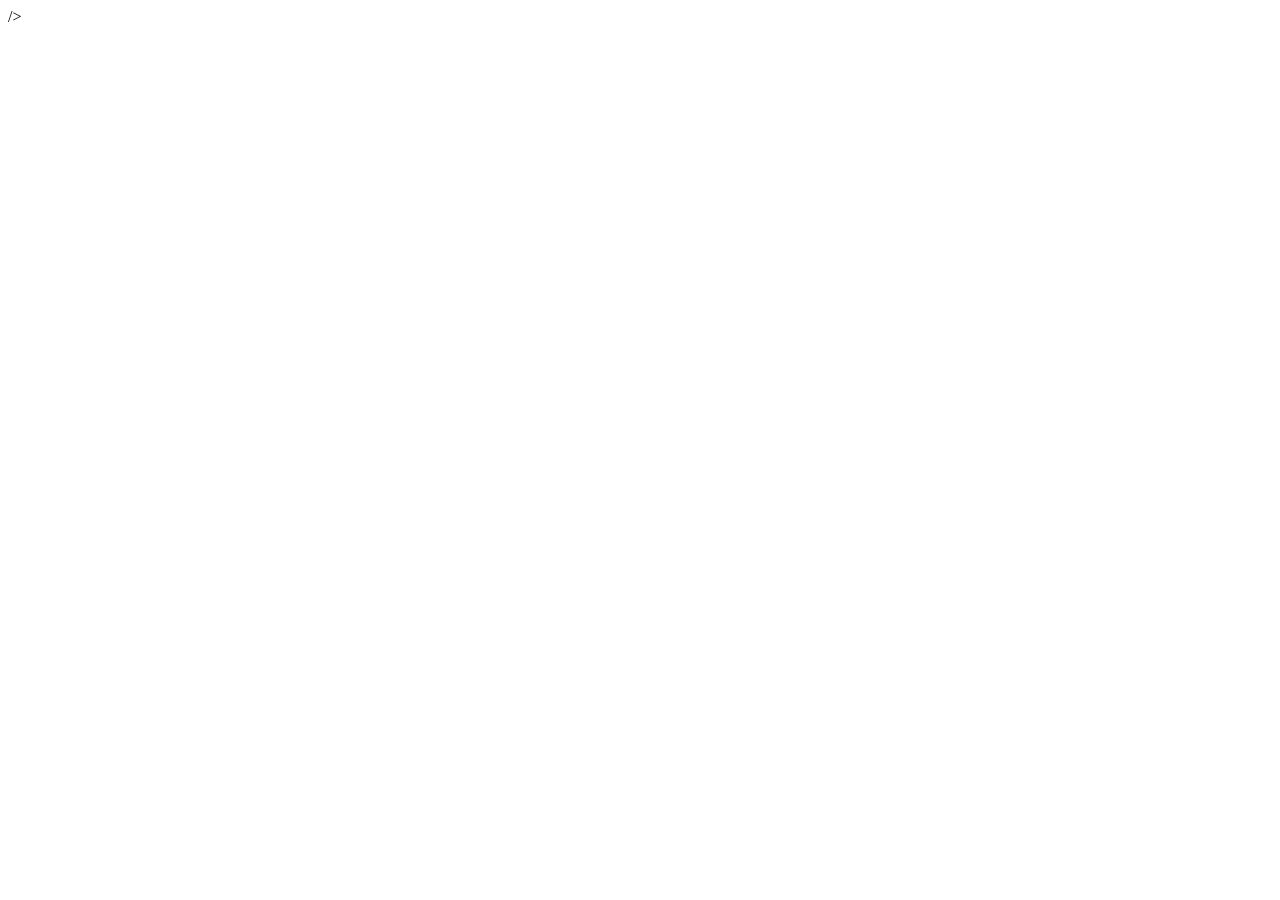
==== calculator/public/index.html @ 3e8bbf5d "feat: remove useless files and add styles" ====
<!DOCTYPE html>
<html lang="en">
  <head>
    <meta charset="utf-8" />
    <meta name="viewport" content="width=device-width, initial-scale=1" />
    <link rel="preconnect" href="https://fonts.googleapis.com">
    <link rel="preconnect" href="https://fonts.gstatic.com" crossorigin>
    <link href="https://fonts.googleapis.com/css2?family=Roboto:wght@100&display=swap" rel="stylesheet">
    />
    <title>React Calculator</title>
  </head>
  <body>
    <div id="root"></div>
  </body>
</html>
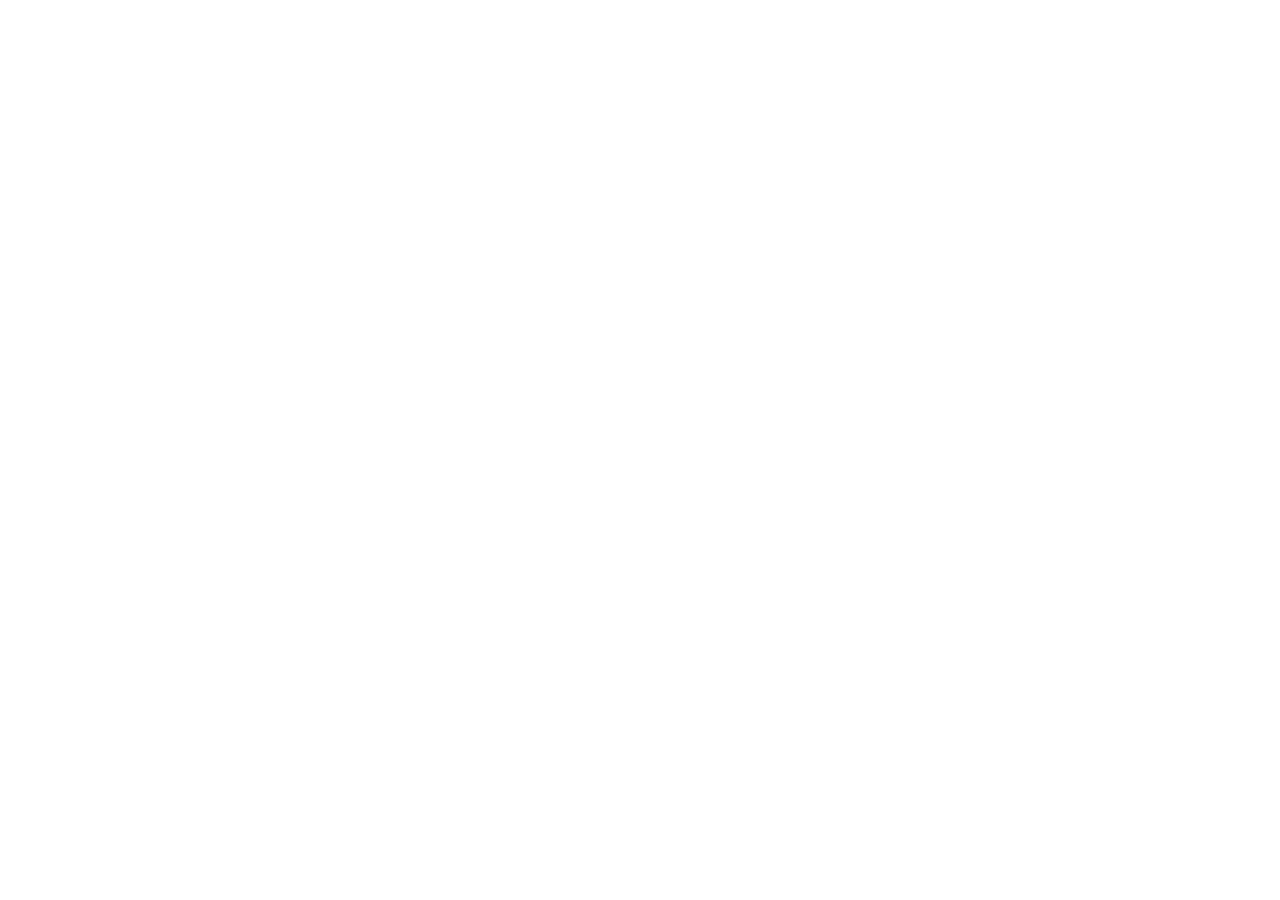
==== commit 1f77f796: "feat: add CalculatorDisplay component and AutoScalingText class" ====
--- a/calculator/public/index.html
+++ b/calculator/public/index.html
@@ -6,7 +6,6 @@
     <link rel="preconnect" href="https://fonts.googleapis.com">
     <link rel="preconnect" href="https://fonts.gstatic.com" crossorigin>
     <link href="https://fonts.googleapis.com/css2?family=Roboto:wght@100&display=swap" rel="stylesheet">
-    />
     <title>React Calculator</title>
   </head>
   <body>
